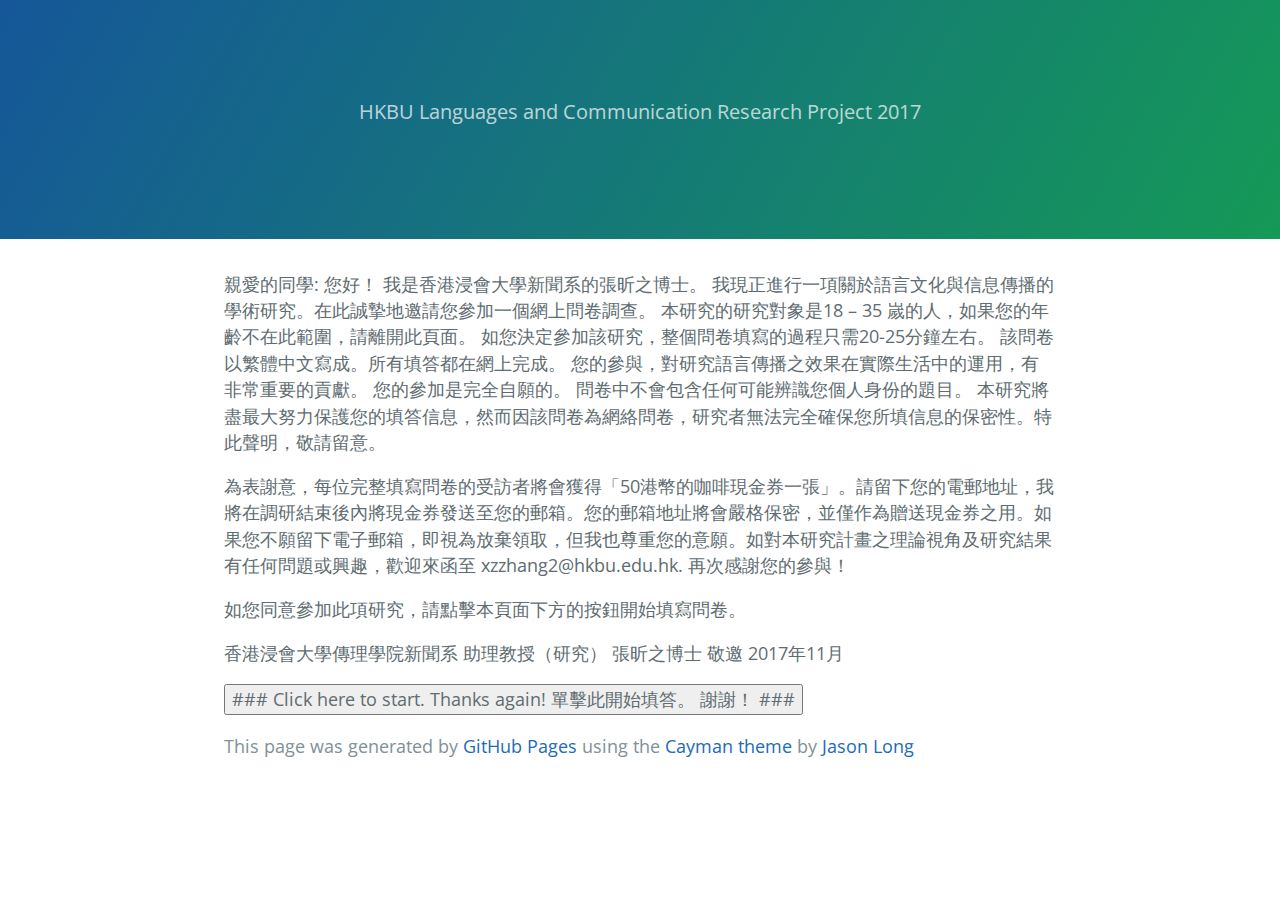
==== index.html @ 318260c3 "Update index.html" ====
<!DOCTYPE html>
<html lang="en-us">
  <head>
    <meta charset="UTF-8">
    <title>HKBU Languages and Communication Research Project 2017</title>
    <meta name="viewport" content="width=device-width, initial-scale=1">
    <link rel="stylesheet" type="text/css" href="stylesheets/normalize.css" media="screen">
    <link href='http://fonts.googleapis.com/css?family=Open+Sans:400,700' rel='stylesheet' type='text/css'>
    <link rel="stylesheet" type="text/css" href="stylesheets/stylesheet.css" media="screen">
    <link rel="stylesheet" type="text/css" href="stylesheets/github-light.css" media="screen">
  </head>
  <body>
    <section class="page-header">
      <h2 class="project-tagline">HKBU Languages and Communication Research Project 2017 </h2>
      <h2 class="project-tagline"></h2>
    </section>

    <section class="main-content">
      
<p> 親愛的同學: 您好！ 我是香港浸會大學新聞系的張昕之博士。 我現正進行一項關於語言文化與信息傳播的學術研究。在此誠摯地邀請您參加一個網上問卷調查。 本研究的研究對象是18 – 35 嵗的人，如果您的年齡不在此範圍，請離開此頁面。
  如您決定參加該研究，整個問卷填寫的過程只需20-25分鐘左右。 該問卷以繁體中文寫成。所有填答都在網上完成。 您的參與，對研究語言傳播之效果在實際生活中的運用，有非常重要的貢獻。 您的參加是完全自願的。 問卷中不會包含任何可能辨識您個人身份的題目。 本研究將盡最大努力保護您的填答信息，然而因該問卷為網絡問卷，研究者無法完全確保您所填信息的保密性。特此聲明，敬請留意。 
</p>

<p> 為表謝意，每位完整填寫問卷的受訪者將會獲得「50港幣的咖啡現金券一張」。請留下您的電郵地址，我將在調研結束後內將現金券發送至您的郵箱。您的郵箱地址將會嚴格保密，並僅作為贈送現金券之用。如果您不願留下電子郵箱，即視為放棄領取，但我也尊重您的意願。如對本研究計畫之理論視角及研究結果有任何問題或興趣，歡迎來函至 xzzhang2@hkbu.edu.hk. 再次感謝您的參與！</p>

<p>如您同意參加此項研究，請點擊本頁面下方的按鈕開始填寫問卷。 </p>

<p> 香港浸會大學傳理學院新聞系 助理教授（研究） 張昕之博士 敬邀 2017年11月 </p>

<div style="style:display:none"><!-- this section is the randomization process. The URL of this tutoril is: http://www.javascriptkit.com/javatutors/random2.shtml -->

<script type="text/javascript">
function randomlinks(){
    var myrandom=Math.round(Math.random()*15)
    var links=new Array()
    links[0]="https://docs.google.com/forms/d/e/1FAIpQLSeLWPzUC_fXw5czuPYIAzGb-vczCPDWuuWyesZxCtgqGOX9JA/viewform?usp=send_form"
    links[1]="https://docs.google.com/forms/d/e/1FAIpQLSeHfX3LoURZjjDVRB7IdBKexo-A5_S02tYnTEM0WzjU-ULSdw/viewform?usp=send_form"
    links[2]="https://docs.google.com/forms/d/e/1FAIpQLSckrLmW83ryfqFblh4lwHg9Gxf8X9meMn0TRnIVoPqThMzlrw/viewform?usp=send_form"
    links[3]="https://docs.google.com/forms/d/e/1FAIpQLScnWYCdkTyyg0dvRM_MTrP5_XhLRvmYIxf55hT10hpyWEibug/viewform?usp=send_form"
    links[4]="https://docs.google.com/forms/d/e/1FAIpQLScpq6W4uN_k_46XHi_Af3G_ClqUWNifhStiv9WTHAzbXYxt0w/viewform?usp=send_form"
    links[5]="https://docs.google.com/forms/d/e/1FAIpQLSfLjwRWuNYj3uYA_RRV3lzMqq_XSIQeyOoC2wqDhBU4quk_HA/viewform?usp=send_form"
    links[6]="https://docs.google.com/forms/d/e/1FAIpQLScLxpj5JfyZOrUgOzQ9NgH7ZXj_DChk8Y5NPFt5AH38VBf6Nw/viewform?usp=send_form"
    links[7]="https://docs.google.com/forms/d/e/1FAIpQLSfZDq3FPQ6RmRC88M_OA4XIbiCmjIBQ4fEn8WScj9oaDDrrUw/viewform?usp=send_form"
    links[8]="https://docs.google.com/forms/d/e/1FAIpQLSeLBZL7YkiapOhK_CavZSlmvZKSIsF5TBXc5YEY6lJJvac1vw/viewform?usp=send_form"
    links[9]="https://docs.google.com/forms/d/e/1FAIpQLSdTkAxk59L37rT57qnDbQtLverrljJCvC7BspF1wWY0t88tpQ/viewform?usp=send_form"
    links[10]="https://docs.google.com/forms/d/e/1FAIpQLSc_yDiU10w8M9uY2lV6JZBAsUozp672fW_JUOi2nTOvOvxC1g/viewform?usp=send_form"
    links[11]="https://docs.google.com/forms/d/e/1FAIpQLSeX3liQPqnZ8_RqNf7rP7DyGR3Pa9yuBiK0CIWfkihIN7GCIg/viewform?usp=send_form"
    window.location=links[myrandom]
  }
</script>
<p></p>
<form>
<input type="button" value="### Click here to start. Thanks again! 單擊此開始填答。 謝謝！ ###" onClick="randomlinks()">
</form>
</div>

<footer>
  <span class="site-footer-credits">
      <p></p>
      
      <p>This page was generated by <a href="https://pages.github.com">GitHub Pages</a> using the <a href="https://github.com/jasonlong/cayman-theme">Cayman theme</a> by <a href="https://twitter.com/jasonlong">Jason Long</a></p>
    </span>
</footer>

    </section>
  </body>
</html>
---- stylesheets/stylesheet.css ----
* {
  box-sizing: border-box; }

body {
  padding: 0;
  margin: 0;
  font-family: "Open Sans", "Helvetica Neue", Helvetica, Arial, sans-serif;
  font-size: 16px;
  line-height: 1.5;
  color: #606c71; }

a {
  color: #1e6bb8;
  text-decoration: none; }
  a:hover {
    text-decoration: underline; }

.btn {
  display: inline-block;
  margin-bottom: 1rem;
  color: rgba(255, 255, 255, 0.7);
  background-color: rgba(255, 255, 255, 0.08);
  border-color: rgba(255, 255, 255, 0.2);
  border-style: solid;
  border-width: 1px;
  border-radius: 0.3rem;
  transition: color 0.2s, background-color 0.2s, border-color 0.2s; }
  .btn + .btn {
    margin-left: 1rem; }

.btn:hover {
  color: rgba(255, 255, 255, 0.8);
  text-decoration: none;
  background-color: rgba(255, 255, 255, 0.2);
  border-color: rgba(255, 255, 255, 0.3); }

@media screen and (min-width: 64em) {
  .btn {
    padding: 0.75rem 1rem; } }

@media screen and (min-width: 42em) and (max-width: 64em) {
  .btn {
    padding: 0.6rem 0.9rem;
    font-size: 0.9rem; } }

@media screen and (max-width: 42em) {
  .btn {
    display: block;
    width: 100%;
    padding: 0.75rem;
    font-size: 0.9rem; }
    .btn + .btn {
      margin-top: 1rem;
      margin-left: 0; } }

.page-header {
  color: #fff;
  text-align: center;
  background-color: #159957;
  background-image: linear-gradient(120deg, #155799, #159957); }

@media screen and (min-width: 64em) {
  .page-header {
    padding: 5rem 6rem; } }

@media screen and (min-width: 42em) and (max-width: 64em) {
  .page-header {
    padding: 3rem 4rem; } }

@media screen and (max-width: 42em) {
  .page-header {
    padding: 2rem 1rem; } }

.project-name {
  margin-top: 0;
  margin-bottom: 0.1rem; }

@media screen and (min-width: 64em) {
  .project-name {
    font-size: 3.25rem; } }

@media screen and (min-width: 42em) and (max-width: 64em) {
  .project-name {
    font-size: 2.25rem; } }

@media screen and (max-width: 42em) {
  .project-name {
    font-size: 1.75rem; } }

.project-tagline {
  margin-bottom: 2rem;
  font-weight: normal;
  opacity: 0.7; }

@media screen and (min-width: 64em) {
  .project-tagline {
    font-size: 1.25rem; } }

@media screen and (min-width: 42em) and (max-width: 64em) {
  .project-tagline {
    font-size: 1.15rem; } }

@media screen and (max-width: 42em) {
  .project-tagline {
    font-size: 1rem; } }

.main-content :first-child {
  margin-top: 0; }
.main-content img {
  max-width: 100%; }
.main-content h1, .main-content h2, .main-content h3, .main-content h4, .main-content h5, .main-content h6 {
  margin-top: 2rem;
  margin-bottom: 1rem;
  font-weight: normal;
  color: #159957; }
.main-content p {
  margin-bottom: 1em; }
.main-content code {
  padding: 2px 4px;
  font-family: Consolas, "Liberation Mono", Menlo, Courier, monospace;
  font-size: 0.9rem;
  color: #383e41;
  background-color: #f3f6fa;
  border-radius: 0.3rem; }
.main-content pre {
  padding: 0.8rem;
  margin-top: 0;
  margin-bottom: 1rem;
  font: 1rem Consolas, "Liberation Mono", Menlo, Courier, monospace;
  color: #567482;
  word-wrap: normal;
  background-color: #f3f6fa;
  border: solid 1px #dce6f0;
  border-radius: 0.3rem; }
  .main-content pre > code {
    padding: 0;
    margin: 0;
    font-size: 0.9rem;
    color: #567482;
    word-break: normal;
    white-space: pre;
    background: transparent;
    border: 0; }
.main-content .highlight {
  margin-bottom: 1rem; }
  .main-content .highlight pre {
    margin-bottom: 0;
    word-break: normal; }
.main-content .highlight pre, .main-content pre {
  padding: 0.8rem;
  overflow: auto;
  font-size: 0.9rem;
  line-height: 1.45;
  border-radius: 0.3rem; }
.main-content pre code, .main-content pre tt {
  display: inline;
  max-width: initial;
  padding: 0;
  margin: 0;
  overflow: initial;
  line-height: inherit;
  word-wrap: normal;
  background-color: transparent;
  border: 0; }
  .main-content pre code:before, .main-content pre code:after, .main-content pre tt:before, .main-content pre tt:after {
    content: normal; }
.main-content ul, .main-content ol {
  margin-top: 0; }
.main-content blockquote {
  padding: 0 1rem;
  margin-left: 0;
  color: #819198;
  border-left: 0.3rem solid #dce6f0; }
  .main-content blockquote > :first-child {
    margin-top: 0; }
  .main-content blockquote > :last-child {
    margin-bottom: 0; }
.main-content table {
  display: block;
  width: 100%;
  overflow: auto;
  word-break: normal;
  word-break: keep-all; }
  .main-content table th {
    font-weight: bold; }
  .main-content table th, .main-content table td {
    padding: 0.5rem 1rem;
    border: 1px solid #e9ebec; }
.main-content dl {
  padding: 0; }
  .main-content dl dt {
    padding: 0;
    margin-top: 1rem;
    font-size: 1rem;
    font-weight: bold; }
  .main-content dl dd {
    padding: 0;
    margin-bottom: 1rem; }
.main-content hr {
  height: 2px;
  padding: 0;
  margin: 1rem 0;
  background-color: #eff0f1;
  border: 0; }

@media screen and (min-width: 64em) {
  .main-content {
    max-width: 64rem;
    padding: 2rem 6rem;
    margin: 0 auto;
    font-size: 1.1rem; } }

@media screen and (min-width: 42em) and (max-width: 64em) {
  .main-content {
    padding: 2rem 4rem;
    font-size: 1.1rem; } }

@media screen and (max-width: 42em) {
  .main-content {
    padding: 2rem 1rem;
    font-size: 1rem; } }

.site-footer {
  padding-top: 2rem;
  margin-top: 2rem;
  border-top: solid 1px #eff0f1; }

.site-footer-owner {
  display: block;
  font-weight: bold; }

.site-footer-credits {
  color: #819198; }

@media screen and (min-width: 64em) {
  .site-footer {
    font-size: 1rem; } }

@media screen and (min-width: 42em) and (max-width: 64em) {
  .site-footer {
    font-size: 1rem; } }

@media screen and (max-width: 42em) {
  .site-footer {
    font-size: 0.9rem; } }
---- stylesheets/github-light.css ----
/*
   Copyright 2014 GitHub Inc.

   Licensed under the Apache License, Version 2.0 (the "License");
   you may not use this file except in compliance with the License.
   You may obtain a copy of the License at

       http://www.apache.org/licenses/LICENSE-2.0

   Unless required by applicable law or agreed to in writing, software
   distributed under the License is distributed on an "AS IS" BASIS,
   WITHOUT WARRANTIES OR CONDITIONS OF ANY KIND, either express or implied.
   See the License for the specific language governing permissions and
   limitations under the License.

*/

.pl-c /* comment */ {
  color: #969896;
}

.pl-c1      /* constant, markup.raw, meta.diff.header, meta.module-reference, meta.property-name, support, support.constant, support.variable, variable.other.constant */,
.pl-s .pl-v /* string variable */ {
  color: #0086b3;
}

.pl-e  /* entity */,
.pl-en /* entity.name */ {
  color: #795da3;
}

.pl-s .pl-s1 /* string source */,
.pl-smi      /* storage.modifier.import, storage.modifier.package, storage.type.java, variable.other, variable.parameter.function */ {
  color: #333;
}

.pl-ent /* entity.name.tag */ {
  color: #63a35c;
}

.pl-k /* keyword, storage, storage.type */ {
  color: #a71d5d;
}

.pl-pds              /* punctuation.definition.string, string.regexp.character-class */,
.pl-s                /* string */,
.pl-s .pl-pse .pl-s1 /* string punctuation.section.embedded source */,
.pl-sr               /* string.regexp */,
.pl-sr .pl-cce       /* string.regexp constant.character.escape */,
.pl-sr .pl-sra       /* string.regexp string.regexp.arbitrary-repitition */,
.pl-sr .pl-sre       /* string.regexp source.ruby.embedded */ {
  color: #183691;
}

.pl-v /* variable */ {
  color: #ed6a43;
}

.pl-id /* invalid.deprecated */ {
  color: #b52a1d;
}

.pl-ii /* invalid.illegal */ {
  background-color: #b52a1d;
  color: #f8f8f8;
}

.pl-sr .pl-cce /* string.regexp constant.character.escape */ {
  color: #63a35c;
  font-weight: bold;
}

.pl-ml /* markup.list */ {
  color: #693a17;
}

.pl-mh        /* markup.heading */,
.pl-mh .pl-en /* markup.heading entity.name */,
.pl-ms        /* meta.separator */ {
  color: #1d3e81;
  font-weight: bold;
}

.pl-mq /* markup.quote */ {
  color: #008080;
}

.pl-mi /* markup.italic */ {
  color: #333;
  font-style: italic;
}

.pl-mb /* markup.bold */ {
  color: #333;
  font-weight: bold;
}

.pl-md /* markup.deleted, meta.diff.header.from-file */ {
  background-color: #ffecec;
  color: #bd2c00;
}

.pl-mi1 /* markup.inserted, meta.diff.header.to-file */ {
  background-color: #eaffea;
  color: #55a532;
}

.pl-mdr /* meta.diff.range */ {
  color: #795da3;
  font-weight: bold;
}

.pl-mo /* meta.output */ {
  color: #1d3e81;
}
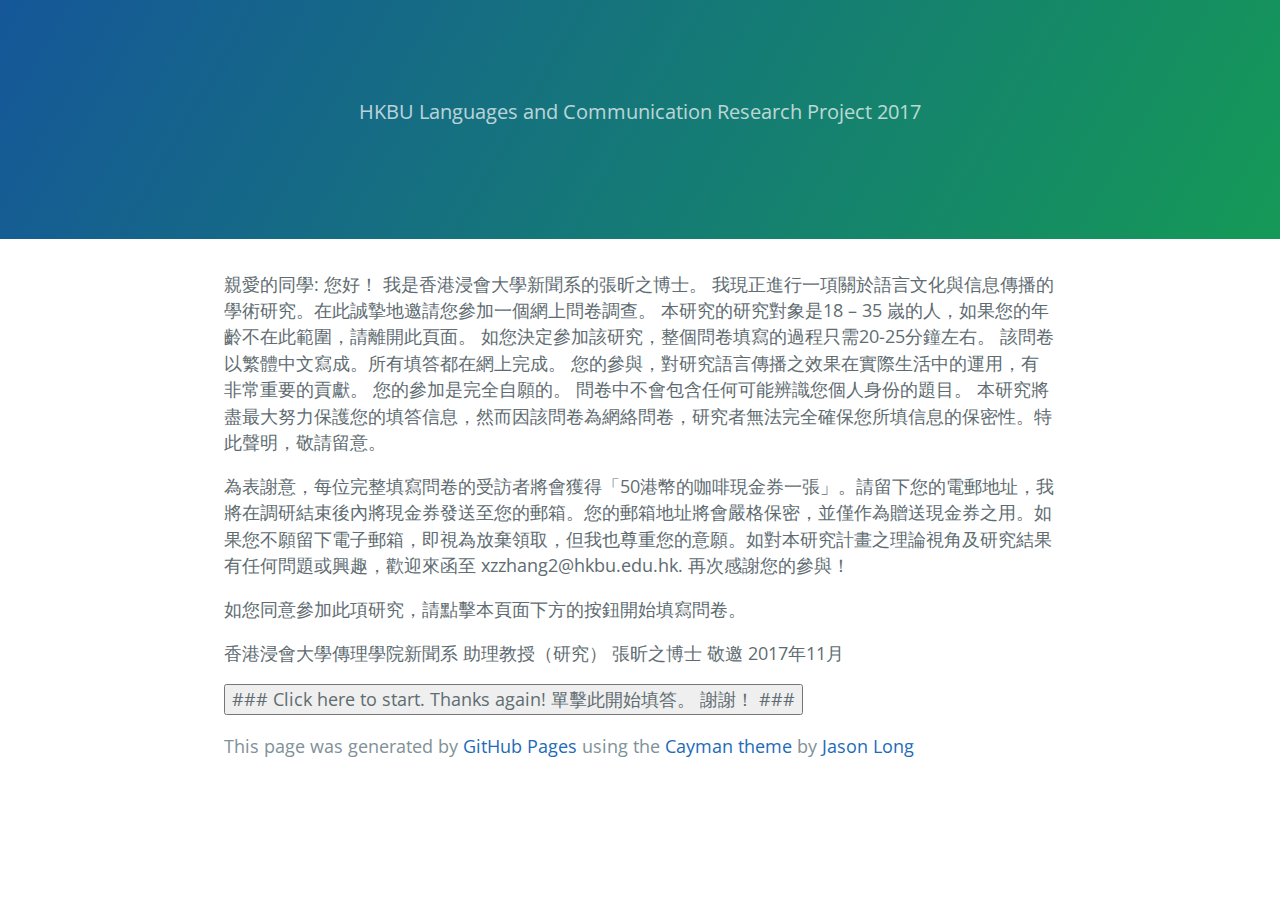
==== commit bd060c64: "Update index.html" ====
--- a/index.html
+++ b/index.html
@@ -31,7 +31,7 @@
 
 <script type="text/javascript">
 function randomlinks(){
-    var myrandom=Math.round(Math.random()*15)
+    var myrandom=Math.round(Math.random()*11)
     var links=new Array()
     links[0]="https://docs.google.com/forms/d/e/1FAIpQLSeLWPzUC_fXw5czuPYIAzGb-vczCPDWuuWyesZxCtgqGOX9JA/viewform?usp=send_form"
     links[1]="https://docs.google.com/forms/d/e/1FAIpQLSeHfX3LoURZjjDVRB7IdBKexo-A5_S02tYnTEM0WzjU-ULSdw/viewform?usp=send_form"
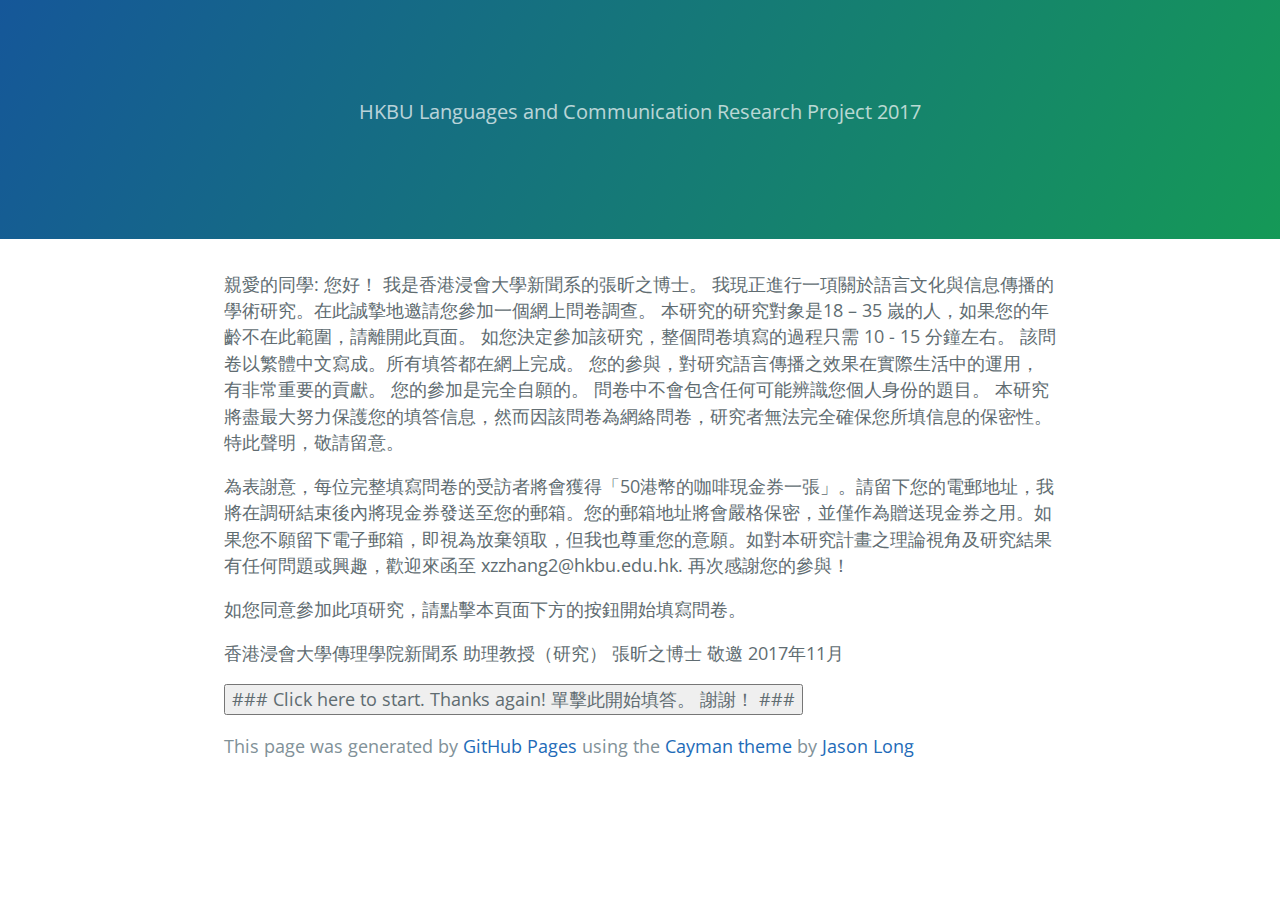
==== commit b6878560: "Update index.html" ====
--- a/index.html
+++ b/index.html
@@ -18,7 +18,7 @@
     <section class="main-content">
       
 <p> 親愛的同學: 您好！ 我是香港浸會大學新聞系的張昕之博士。 我現正進行一項關於語言文化與信息傳播的學術研究。在此誠摯地邀請您參加一個網上問卷調查。 本研究的研究對象是18 – 35 嵗的人，如果您的年齡不在此範圍，請離開此頁面。
-  如您決定參加該研究，整個問卷填寫的過程只需20-25分鐘左右。 該問卷以繁體中文寫成。所有填答都在網上完成。 您的參與，對研究語言傳播之效果在實際生活中的運用，有非常重要的貢獻。 您的參加是完全自願的。 問卷中不會包含任何可能辨識您個人身份的題目。 本研究將盡最大努力保護您的填答信息，然而因該問卷為網絡問卷，研究者無法完全確保您所填信息的保密性。特此聲明，敬請留意。 
+  如您決定參加該研究，整個問卷填寫的過程只需 10 - 15 分鐘左右。 該問卷以繁體中文寫成。所有填答都在網上完成。 您的參與，對研究語言傳播之效果在實際生活中的運用，有非常重要的貢獻。 您的參加是完全自願的。 問卷中不會包含任何可能辨識您個人身份的題目。 本研究將盡最大努力保護您的填答信息，然而因該問卷為網絡問卷，研究者無法完全確保您所填信息的保密性。特此聲明，敬請留意。 
 </p>
 
 <p> 為表謝意，每位完整填寫問卷的受訪者將會獲得「50港幣的咖啡現金券一張」。請留下您的電郵地址，我將在調研結束後內將現金券發送至您的郵箱。您的郵箱地址將會嚴格保密，並僅作為贈送現金券之用。如果您不願留下電子郵箱，即視為放棄領取，但我也尊重您的意願。如對本研究計畫之理論視角及研究結果有任何問題或興趣，歡迎來函至 xzzhang2@hkbu.edu.hk. 再次感謝您的參與！</p>
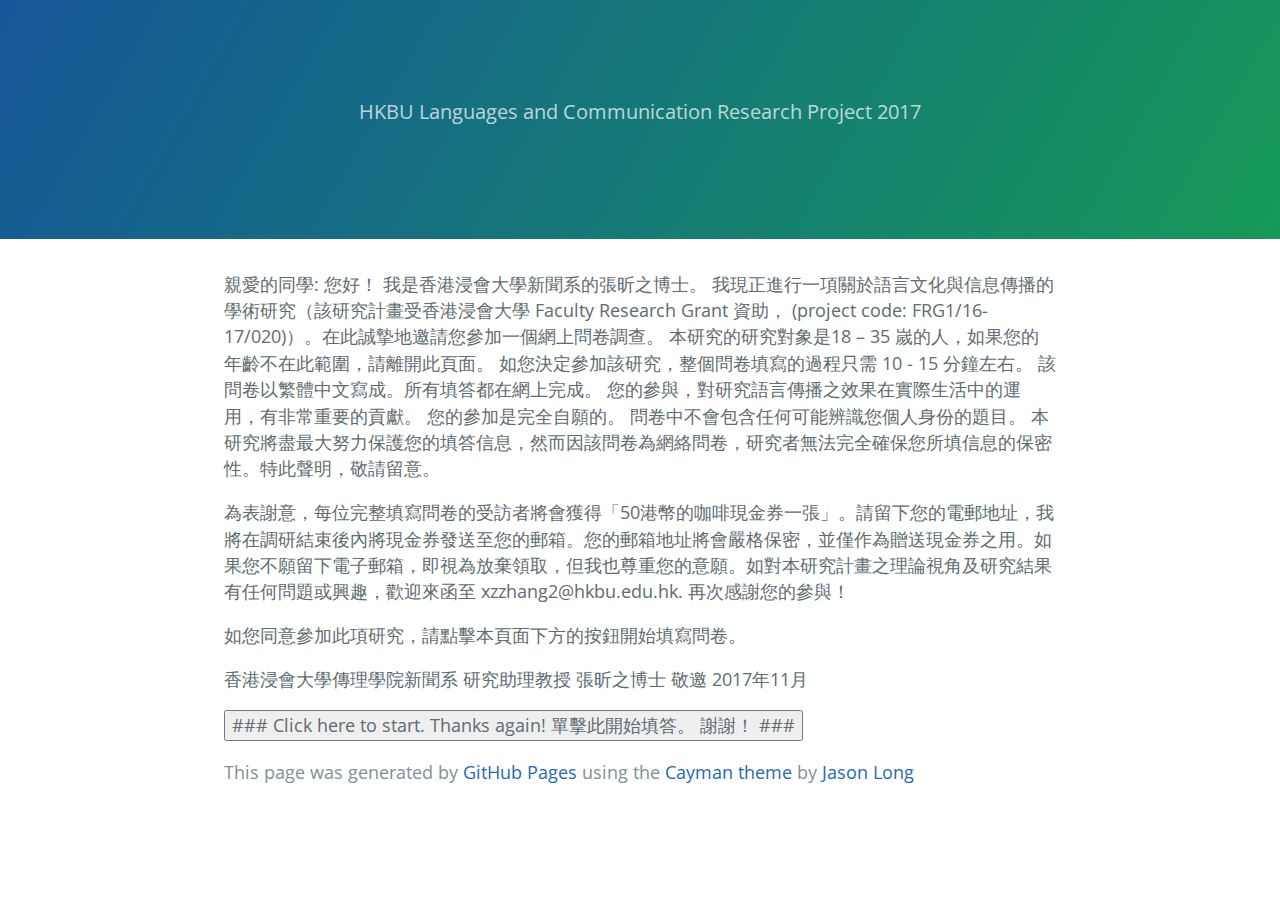
==== commit 79ececa4: "Update index.html" ====
--- a/index.html
+++ b/index.html
@@ -17,7 +17,7 @@
 
     <section class="main-content">
       
-<p> 親愛的同學: 您好！ 我是香港浸會大學新聞系的張昕之博士。 我現正進行一項關於語言文化與信息傳播的學術研究。在此誠摯地邀請您參加一個網上問卷調查。 本研究的研究對象是18 – 35 嵗的人，如果您的年齡不在此範圍，請離開此頁面。
+<p> 親愛的同學: 您好！ 我是香港浸會大學新聞系的張昕之博士。 我現正進行一項關於語言文化與信息傳播的學術研究（該研究計畫受香港浸會大學 Faculty Research Grant 資助， (project code: FRG1/16-17/020)）。在此誠摯地邀請您參加一個網上問卷調查。 本研究的研究對象是18 – 35 嵗的人，如果您的年齡不在此範圍，請離開此頁面。
   如您決定參加該研究，整個問卷填寫的過程只需 10 - 15 分鐘左右。 該問卷以繁體中文寫成。所有填答都在網上完成。 您的參與，對研究語言傳播之效果在實際生活中的運用，有非常重要的貢獻。 您的參加是完全自願的。 問卷中不會包含任何可能辨識您個人身份的題目。 本研究將盡最大努力保護您的填答信息，然而因該問卷為網絡問卷，研究者無法完全確保您所填信息的保密性。特此聲明，敬請留意。 
 </p>
 
@@ -25,7 +25,7 @@
 
 <p>如您同意參加此項研究，請點擊本頁面下方的按鈕開始填寫問卷。 </p>
 
-<p> 香港浸會大學傳理學院新聞系 助理教授（研究） 張昕之博士 敬邀 2017年11月 </p>
+<p> 香港浸會大學傳理學院新聞系 研究助理教授 張昕之博士 敬邀 2017年11月 </p>
 
 <div style="style:display:none"><!-- this section is the randomization process. The URL of this tutoril is: http://www.javascriptkit.com/javatutors/random2.shtml -->
 
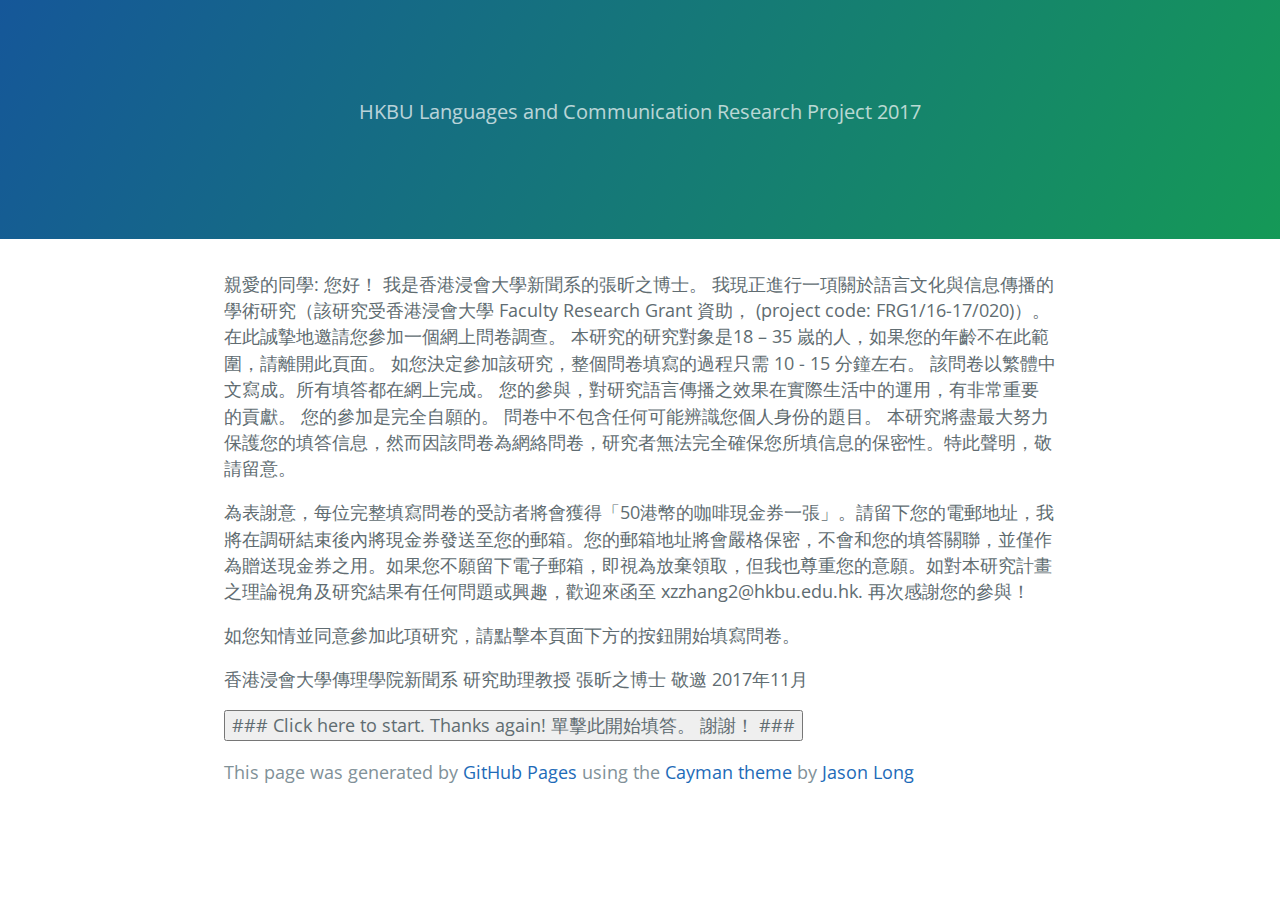
==== commit 2736e73f: "Update index.html" ====
--- a/index.html
+++ b/index.html
@@ -17,13 +17,13 @@
 
     <section class="main-content">
       
-<p> 親愛的同學: 您好！ 我是香港浸會大學新聞系的張昕之博士。 我現正進行一項關於語言文化與信息傳播的學術研究（該研究計畫受香港浸會大學 Faculty Research Grant 資助， (project code: FRG1/16-17/020)）。在此誠摯地邀請您參加一個網上問卷調查。 本研究的研究對象是18 – 35 嵗的人，如果您的年齡不在此範圍，請離開此頁面。
-  如您決定參加該研究，整個問卷填寫的過程只需 10 - 15 分鐘左右。 該問卷以繁體中文寫成。所有填答都在網上完成。 您的參與，對研究語言傳播之效果在實際生活中的運用，有非常重要的貢獻。 您的參加是完全自願的。 問卷中不會包含任何可能辨識您個人身份的題目。 本研究將盡最大努力保護您的填答信息，然而因該問卷為網絡問卷，研究者無法完全確保您所填信息的保密性。特此聲明，敬請留意。 
+<p> 親愛的同學: 您好！ 我是香港浸會大學新聞系的張昕之博士。 我現正進行一項關於語言文化與信息傳播的學術研究（該研究受香港浸會大學 Faculty Research Grant 資助， (project code: FRG1/16-17/020)）。在此誠摯地邀請您參加一個網上問卷調查。 本研究的研究對象是18 – 35 嵗的人，如果您的年齡不在此範圍，請離開此頁面。
+  如您決定參加該研究，整個問卷填寫的過程只需 10 - 15 分鐘左右。 該問卷以繁體中文寫成。所有填答都在網上完成。 您的參與，對研究語言傳播之效果在實際生活中的運用，有非常重要的貢獻。 您的參加是完全自願的。 問卷中不包含任何可能辨識您個人身份的題目。 本研究將盡最大努力保護您的填答信息，然而因該問卷為網絡問卷，研究者無法完全確保您所填信息的保密性。特此聲明，敬請留意。 
 </p>
 
-<p> 為表謝意，每位完整填寫問卷的受訪者將會獲得「50港幣的咖啡現金券一張」。請留下您的電郵地址，我將在調研結束後內將現金券發送至您的郵箱。您的郵箱地址將會嚴格保密，並僅作為贈送現金券之用。如果您不願留下電子郵箱，即視為放棄領取，但我也尊重您的意願。如對本研究計畫之理論視角及研究結果有任何問題或興趣，歡迎來函至 xzzhang2@hkbu.edu.hk. 再次感謝您的參與！</p>
+<p> 為表謝意，每位完整填寫問卷的受訪者將會獲得「50港幣的咖啡現金券一張」。請留下您的電郵地址，我將在調研結束後內將現金券發送至您的郵箱。您的郵箱地址將會嚴格保密，不會和您的填答關聯，並僅作為贈送現金券之用。如果您不願留下電子郵箱，即視為放棄領取，但我也尊重您的意願。如對本研究計畫之理論視角及研究結果有任何問題或興趣，歡迎來函至 xzzhang2@hkbu.edu.hk. 再次感謝您的參與！</p>
 
-<p>如您同意參加此項研究，請點擊本頁面下方的按鈕開始填寫問卷。 </p>
+<p>如您知情並同意參加此項研究，請點擊本頁面下方的按鈕開始填寫問卷。 </p>
 
 <p> 香港浸會大學傳理學院新聞系 研究助理教授 張昕之博士 敬邀 2017年11月 </p>
 
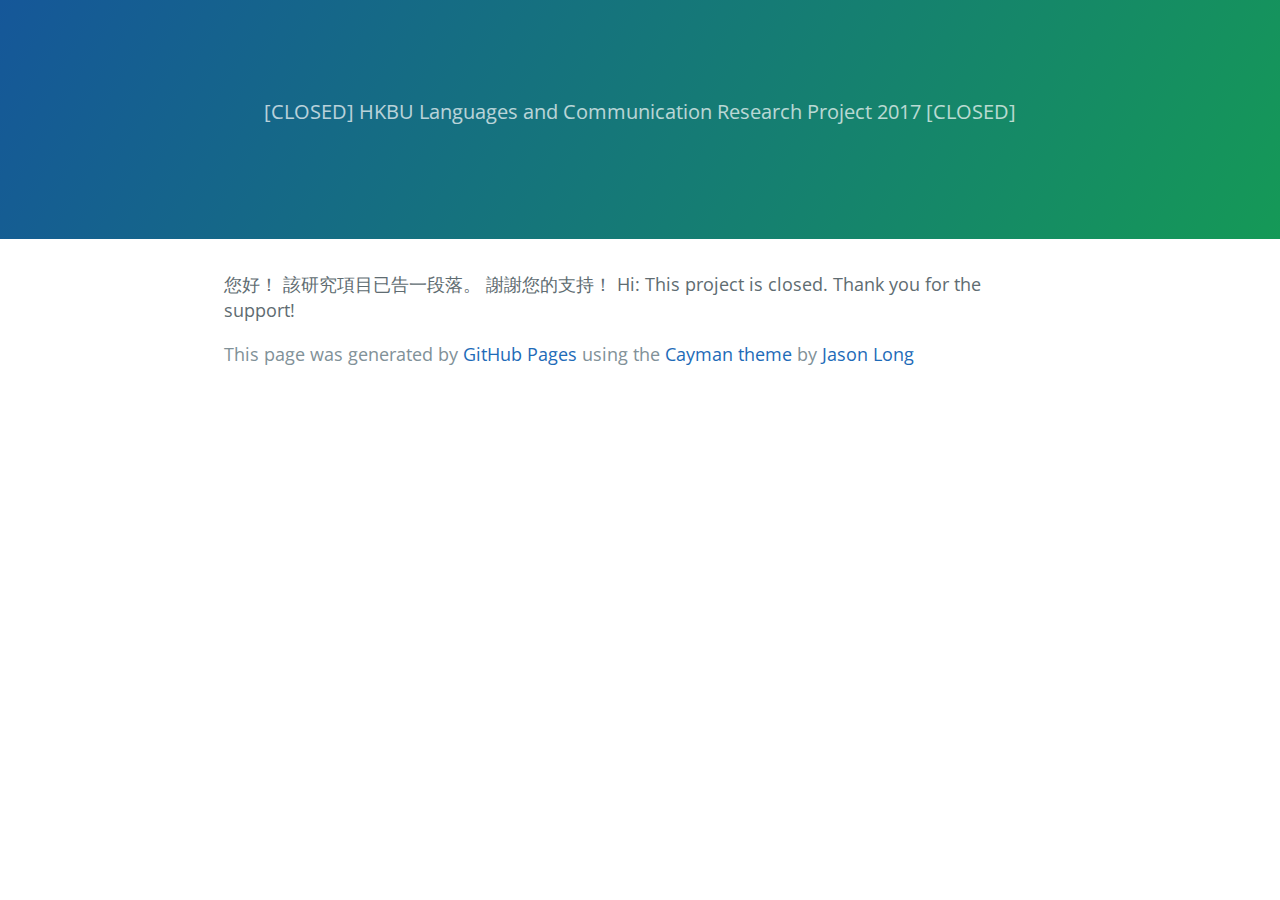
==== commit c5c3fe51: "Update index.html" ====
--- a/index.html
+++ b/index.html
@@ -11,48 +11,13 @@
   </head>
   <body>
     <section class="page-header">
-      <h2 class="project-tagline">HKBU Languages and Communication Research Project 2017 </h2>
-      <h2 class="project-tagline"></h2>
+      <h2 class="project-tagline">[CLOSED] HKBU Languages and Communication Research Project 2017 [CLOSED]  </h2>
     </section>
 
     <section class="main-content">
       
-<p> 親愛的同學: 您好！ 我是香港浸會大學新聞系的張昕之博士。 我現正進行一項關於語言文化與信息傳播的學術研究（該研究受香港浸會大學 Faculty Research Grant 資助， (project code: FRG1/16-17/020)）。在此誠摯地邀請您參加一個網上問卷調查。 本研究的研究對象是18 – 35 嵗的人，如果您的年齡不在此範圍，請離開此頁面。
-  如您決定參加該研究，整個問卷填寫的過程只需 10 - 15 分鐘左右。 該問卷以繁體中文寫成。所有填答都在網上完成。 您的參與，對研究語言傳播之效果在實際生活中的運用，有非常重要的貢獻。 您的參加是完全自願的。 問卷中不包含任何可能辨識您個人身份的題目。 本研究將盡最大努力保護您的填答信息，然而因該問卷為網絡問卷，研究者無法完全確保您所填信息的保密性。特此聲明，敬請留意。 
+<p> 您好！ 該研究項目已告一段落。 謝謝您的支持！ Hi: This project is closed. Thank you for the support! 
 </p>
-
-<p> 為表謝意，每位完整填寫問卷的受訪者將會獲得「50港幣的咖啡現金券一張」。請留下您的電郵地址，我將在調研結束後內將現金券發送至您的郵箱。您的郵箱地址將會嚴格保密，不會和您的填答關聯，並僅作為贈送現金券之用。如果您不願留下電子郵箱，即視為放棄領取，但我也尊重您的意願。如對本研究計畫之理論視角及研究結果有任何問題或興趣，歡迎來函至 xzzhang2@hkbu.edu.hk. 再次感謝您的參與！</p>
-
-<p>如您知情並同意參加此項研究，請點擊本頁面下方的按鈕開始填寫問卷。 </p>
-
-<p> 香港浸會大學傳理學院新聞系 研究助理教授 張昕之博士 敬邀 2017年11月 </p>
-
-<div style="style:display:none"><!-- this section is the randomization process. The URL of this tutoril is: http://www.javascriptkit.com/javatutors/random2.shtml -->
-
-<script type="text/javascript">
-function randomlinks(){
-    var myrandom=Math.round(Math.random()*11)
-    var links=new Array()
-    links[0]="https://docs.google.com/forms/d/e/1FAIpQLSeLWPzUC_fXw5czuPYIAzGb-vczCPDWuuWyesZxCtgqGOX9JA/viewform?usp=send_form"
-    links[1]="https://docs.google.com/forms/d/e/1FAIpQLSeHfX3LoURZjjDVRB7IdBKexo-A5_S02tYnTEM0WzjU-ULSdw/viewform?usp=send_form"
-    links[2]="https://docs.google.com/forms/d/e/1FAIpQLSckrLmW83ryfqFblh4lwHg9Gxf8X9meMn0TRnIVoPqThMzlrw/viewform?usp=send_form"
-    links[3]="https://docs.google.com/forms/d/e/1FAIpQLScnWYCdkTyyg0dvRM_MTrP5_XhLRvmYIxf55hT10hpyWEibug/viewform?usp=send_form"
-    links[4]="https://docs.google.com/forms/d/e/1FAIpQLScpq6W4uN_k_46XHi_Af3G_ClqUWNifhStiv9WTHAzbXYxt0w/viewform?usp=send_form"
-    links[5]="https://docs.google.com/forms/d/e/1FAIpQLSfLjwRWuNYj3uYA_RRV3lzMqq_XSIQeyOoC2wqDhBU4quk_HA/viewform?usp=send_form"
-    links[6]="https://docs.google.com/forms/d/e/1FAIpQLScLxpj5JfyZOrUgOzQ9NgH7ZXj_DChk8Y5NPFt5AH38VBf6Nw/viewform?usp=send_form"
-    links[7]="https://docs.google.com/forms/d/e/1FAIpQLSfZDq3FPQ6RmRC88M_OA4XIbiCmjIBQ4fEn8WScj9oaDDrrUw/viewform?usp=send_form"
-    links[8]="https://docs.google.com/forms/d/e/1FAIpQLSeLBZL7YkiapOhK_CavZSlmvZKSIsF5TBXc5YEY6lJJvac1vw/viewform?usp=send_form"
-    links[9]="https://docs.google.com/forms/d/e/1FAIpQLSdTkAxk59L37rT57qnDbQtLverrljJCvC7BspF1wWY0t88tpQ/viewform?usp=send_form"
-    links[10]="https://docs.google.com/forms/d/e/1FAIpQLSc_yDiU10w8M9uY2lV6JZBAsUozp672fW_JUOi2nTOvOvxC1g/viewform?usp=send_form"
-    links[11]="https://docs.google.com/forms/d/e/1FAIpQLSeX3liQPqnZ8_RqNf7rP7DyGR3Pa9yuBiK0CIWfkihIN7GCIg/viewform?usp=send_form"
-    window.location=links[myrandom]
-  }
-</script>
-<p></p>
-<form>
-<input type="button" value="### Click here to start. Thanks again! 單擊此開始填答。 謝謝！ ###" onClick="randomlinks()">
-</form>
-</div>
 
 <footer>
   <span class="site-footer-credits">
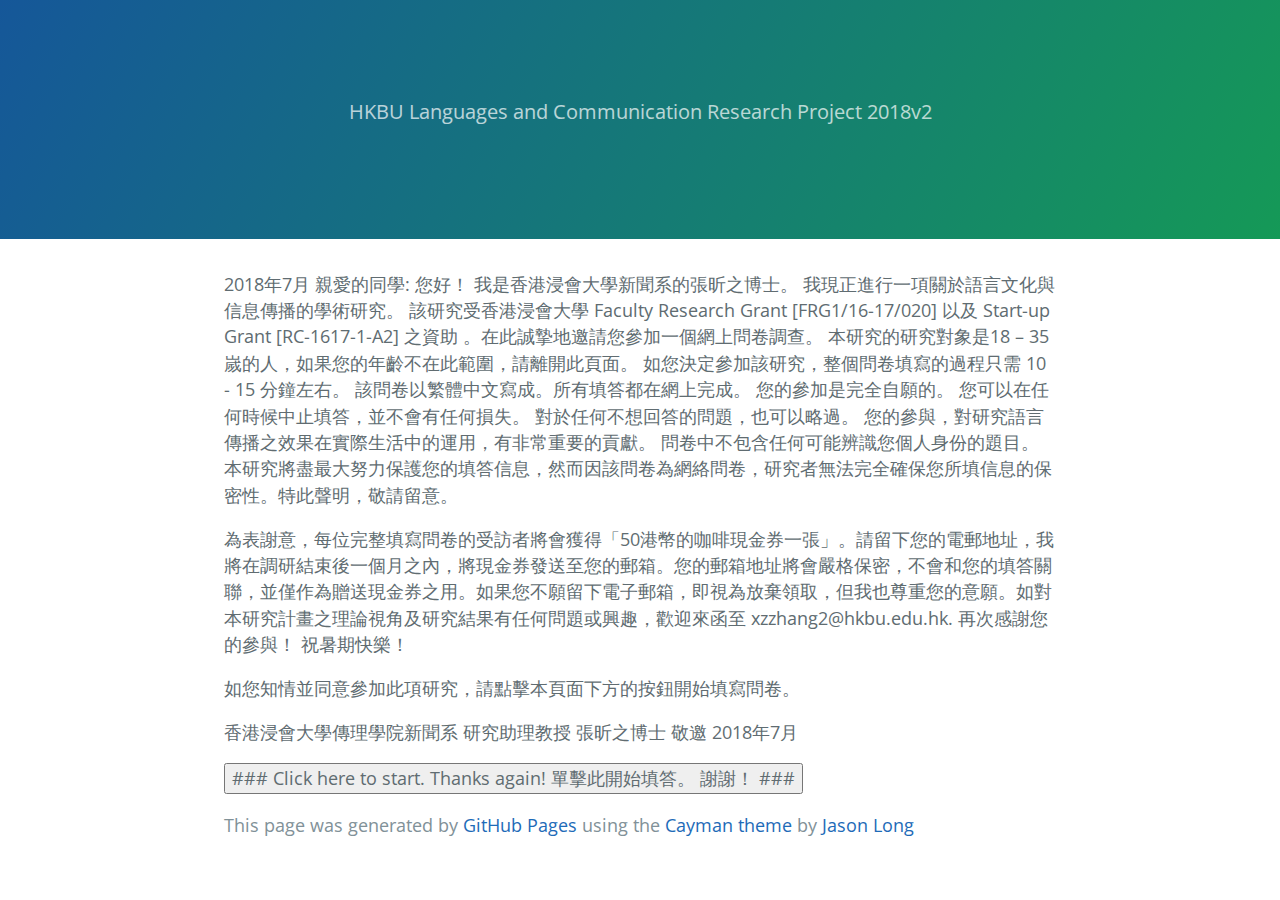
==== commit 5bd7a60b: "Update index.html" ====
--- a/index.html
+++ b/index.html
@@ -2,7 +2,7 @@
 <html lang="en-us">
   <head>
     <meta charset="UTF-8">
-    <title>HKBU Languages and Communication Research Project 2017</title>
+    <title>HKBU Languages and Communication Research Project 2018v2</title>
     <meta name="viewport" content="width=device-width, initial-scale=1">
     <link rel="stylesheet" type="text/css" href="stylesheets/normalize.css" media="screen">
     <link href='http://fonts.googleapis.com/css?family=Open+Sans:400,700' rel='stylesheet' type='text/css'>
@@ -11,13 +11,52 @@
   </head>
   <body>
     <section class="page-header">
-      <h2 class="project-tagline">[CLOSED] HKBU Languages and Communication Research Project 2017 [CLOSED]  </h2>
+      <h2 class="project-tagline">HKBU Languages and Communication Research Project 2018v2 </h2>
+      <h2 class="project-tagline"></h2>
     </section>
 
     <section class="main-content">
       
-<p> 您好！ 該研究項目已告一段落。 謝謝您的支持！ Hi: This project is closed. Thank you for the support! 
+<p> 2018年7月
+  親愛的同學: 您好！ 我是香港浸會大學新聞系的張昕之博士。 我現正進行一項關於語言文化與信息傳播的學術研究。   該研究受香港浸會大學 Faculty Research Grant [FRG1/16-17/020] 以及 Start-up Grant [RC-1617-1-A2] 之資助 。在此誠摯地邀請您參加一個網上問卷調查。 
+
+  本研究的研究對象是18 – 35 嵗的人，如果您的年齡不在此範圍，請離開此頁面。
+  
+  如您決定參加該研究，整個問卷填寫的過程只需 10 - 15 分鐘左右。 該問卷以繁體中文寫成。所有填答都在網上完成。 您的參加是完全自願的。  您可以在任何時候中止填答，並不會有任何損失。 對於任何不想回答的問題，也可以略過。 您的參與，對研究語言傳播之效果在實際生活中的運用，有非常重要的貢獻。 問卷中不包含任何可能辨識您個人身份的題目。 本研究將盡最大努力保護您的填答信息，然而因該問卷為網絡問卷，研究者無法完全確保您所填信息的保密性。特此聲明，敬請留意。 
 </p>
+
+<p> 為表謝意，每位完整填寫問卷的受訪者將會獲得「50港幣的咖啡現金券一張」。請留下您的電郵地址，我將在調研結束後一個月之內，將現金券發送至您的郵箱。您的郵箱地址將會嚴格保密，不會和您的填答關聯，並僅作為贈送現金券之用。如果您不願留下電子郵箱，即視為放棄領取，但我也尊重您的意願。如對本研究計畫之理論視角及研究結果有任何問題或興趣，歡迎來函至 xzzhang2@hkbu.edu.hk. 再次感謝您的參與！ 祝暑期快樂！ </p>
+
+<p>如您知情並同意參加此項研究，請點擊本頁面下方的按鈕開始填寫問卷。 </p>
+
+<p> 香港浸會大學傳理學院新聞系 研究助理教授 張昕之博士 敬邀 2018年7月 </p>
+
+<div style="style:display:none"><!-- this section is the randomization process. The URL of this tutoril is: http://www.javascriptkit.com/javatutors/random2.shtml -->
+
+<script type="text/javascript">
+function randomlinks(){
+    var myrandom=Math.round(Math.random()*11)
+    var links=new Array()
+    links[0]="https://docs.google.com/forms/d/e/1FAIpQLSeLWPzUC_fXw5czuPYIAzGb-vczCPDWuuWyesZxCtgqGOX9JA/viewform?usp=send_form"
+    links[1]="https://docs.google.com/forms/d/e/1FAIpQLSeHfX3LoURZjjDVRB7IdBKexo-A5_S02tYnTEM0WzjU-ULSdw/viewform?usp=send_form"
+    links[2]="https://docs.google.com/forms/d/e/1FAIpQLSckrLmW83ryfqFblh4lwHg9Gxf8X9meMn0TRnIVoPqThMzlrw/viewform?usp=send_form"
+    links[3]="https://docs.google.com/forms/d/e/1FAIpQLScnWYCdkTyyg0dvRM_MTrP5_XhLRvmYIxf55hT10hpyWEibug/viewform?usp=send_form"
+    links[4]="https://docs.google.com/forms/d/e/1FAIpQLScpq6W4uN_k_46XHi_Af3G_ClqUWNifhStiv9WTHAzbXYxt0w/viewform?usp=send_form"
+    links[5]="https://docs.google.com/forms/d/e/1FAIpQLSfLjwRWuNYj3uYA_RRV3lzMqq_XSIQeyOoC2wqDhBU4quk_HA/viewform?usp=send_form"
+    links[6]="https://docs.google.com/forms/d/e/1FAIpQLScLxpj5JfyZOrUgOzQ9NgH7ZXj_DChk8Y5NPFt5AH38VBf6Nw/viewform?usp=send_form"
+    links[7]="https://docs.google.com/forms/d/e/1FAIpQLSfZDq3FPQ6RmRC88M_OA4XIbiCmjIBQ4fEn8WScj9oaDDrrUw/viewform?usp=send_form"
+    links[8]="https://docs.google.com/forms/d/e/1FAIpQLSeLBZL7YkiapOhK_CavZSlmvZKSIsF5TBXc5YEY6lJJvac1vw/viewform?usp=send_form"
+    links[9]="https://docs.google.com/forms/d/e/1FAIpQLSdTkAxk59L37rT57qnDbQtLverrljJCvC7BspF1wWY0t88tpQ/viewform?usp=send_form"
+    links[10]="https://docs.google.com/forms/d/e/1FAIpQLSc_yDiU10w8M9uY2lV6JZBAsUozp672fW_JUOi2nTOvOvxC1g/viewform?usp=send_form"
+    links[11]="https://docs.google.com/forms/d/e/1FAIpQLSeX3liQPqnZ8_RqNf7rP7DyGR3Pa9yuBiK0CIWfkihIN7GCIg/viewform?usp=send_form"
+    window.location=links[myrandom]
+  }
+</script>
+<p></p>
+<form>
+<input type="button" value="### Click here to start. Thanks again! 單擊此開始填答。 謝謝！ ###" onClick="randomlinks()">
+</form>
+</div>
 
 <footer>
   <span class="site-footer-credits">
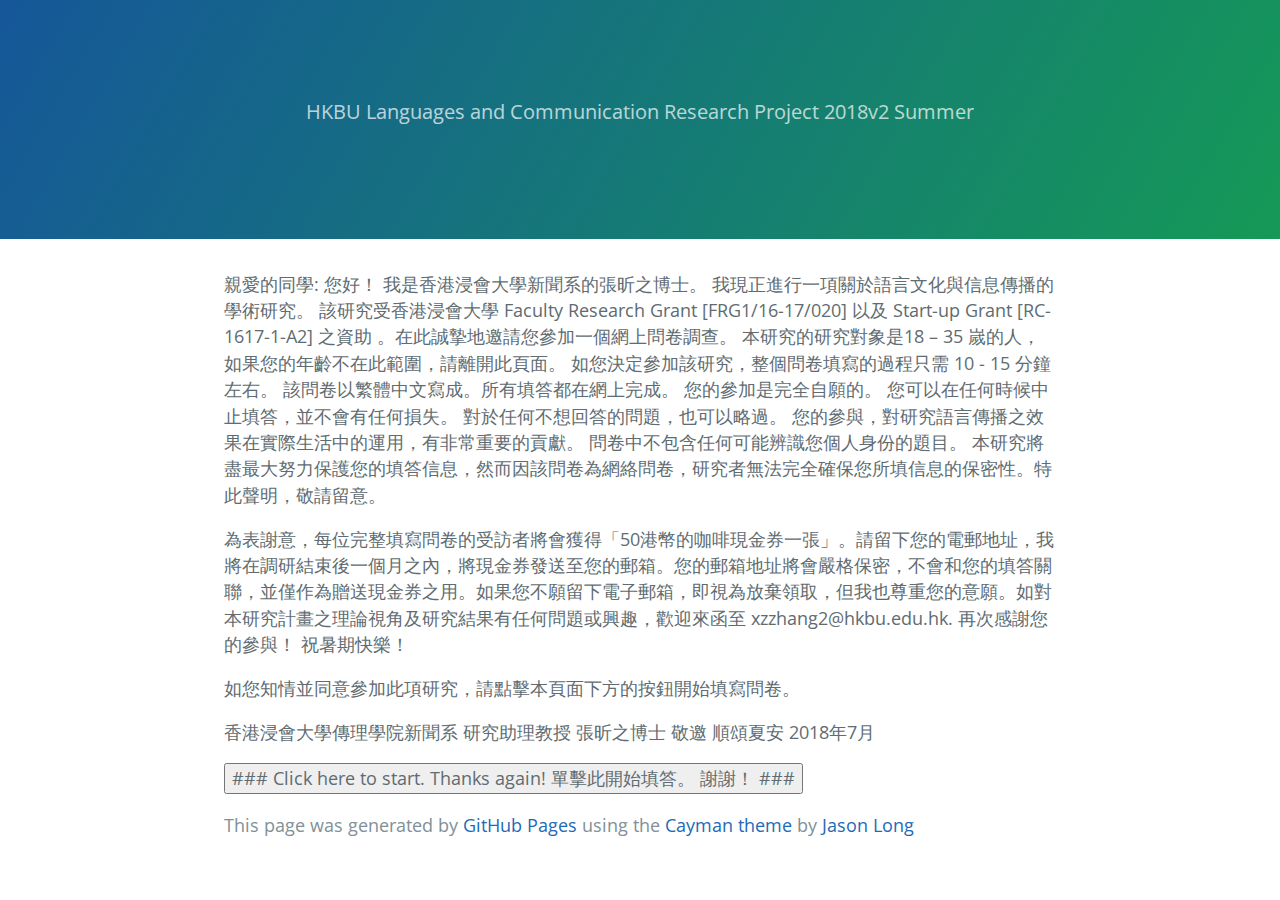
==== commit b62df3d4: "Update index.html" ====
--- a/index.html
+++ b/index.html
@@ -2,7 +2,7 @@
 <html lang="en-us">
   <head>
     <meta charset="UTF-8">
-    <title>HKBU Languages and Communication Research Project 2018v2</title>
+    <title>HKBU Languages and Communication Research Project 2018v2 Summer</title>
     <meta name="viewport" content="width=device-width, initial-scale=1">
     <link rel="stylesheet" type="text/css" href="stylesheets/normalize.css" media="screen">
     <link href='http://fonts.googleapis.com/css?family=Open+Sans:400,700' rel='stylesheet' type='text/css'>
@@ -11,14 +11,13 @@
   </head>
   <body>
     <section class="page-header">
-      <h2 class="project-tagline">HKBU Languages and Communication Research Project 2018v2 </h2>
+      <h2 class="project-tagline">HKBU Languages and Communication Research Project 2018v2 Summer</h2>
       <h2 class="project-tagline"></h2>
     </section>
 
     <section class="main-content">
       
-<p> 2018年7月
-  親愛的同學: 您好！ 我是香港浸會大學新聞系的張昕之博士。 我現正進行一項關於語言文化與信息傳播的學術研究。   該研究受香港浸會大學 Faculty Research Grant [FRG1/16-17/020] 以及 Start-up Grant [RC-1617-1-A2] 之資助 。在此誠摯地邀請您參加一個網上問卷調查。 
+<p> 親愛的同學: 您好！ 我是香港浸會大學新聞系的張昕之博士。 我現正進行一項關於語言文化與信息傳播的學術研究。 該研究受香港浸會大學 Faculty Research Grant [FRG1/16-17/020] 以及 Start-up Grant [RC-1617-1-A2] 之資助 。在此誠摯地邀請您參加一個網上問卷調查。 
 
   本研究的研究對象是18 – 35 嵗的人，如果您的年齡不在此範圍，請離開此頁面。
   
@@ -29,7 +28,7 @@
 
 <p>如您知情並同意參加此項研究，請點擊本頁面下方的按鈕開始填寫問卷。 </p>
 
-<p> 香港浸會大學傳理學院新聞系 研究助理教授 張昕之博士 敬邀 2018年7月 </p>
+<p> 香港浸會大學傳理學院新聞系 研究助理教授 張昕之博士 敬邀 順頌夏安 2018年7月 </p>
 
 <div style="style:display:none"><!-- this section is the randomization process. The URL of this tutoril is: http://www.javascriptkit.com/javatutors/random2.shtml -->
 
